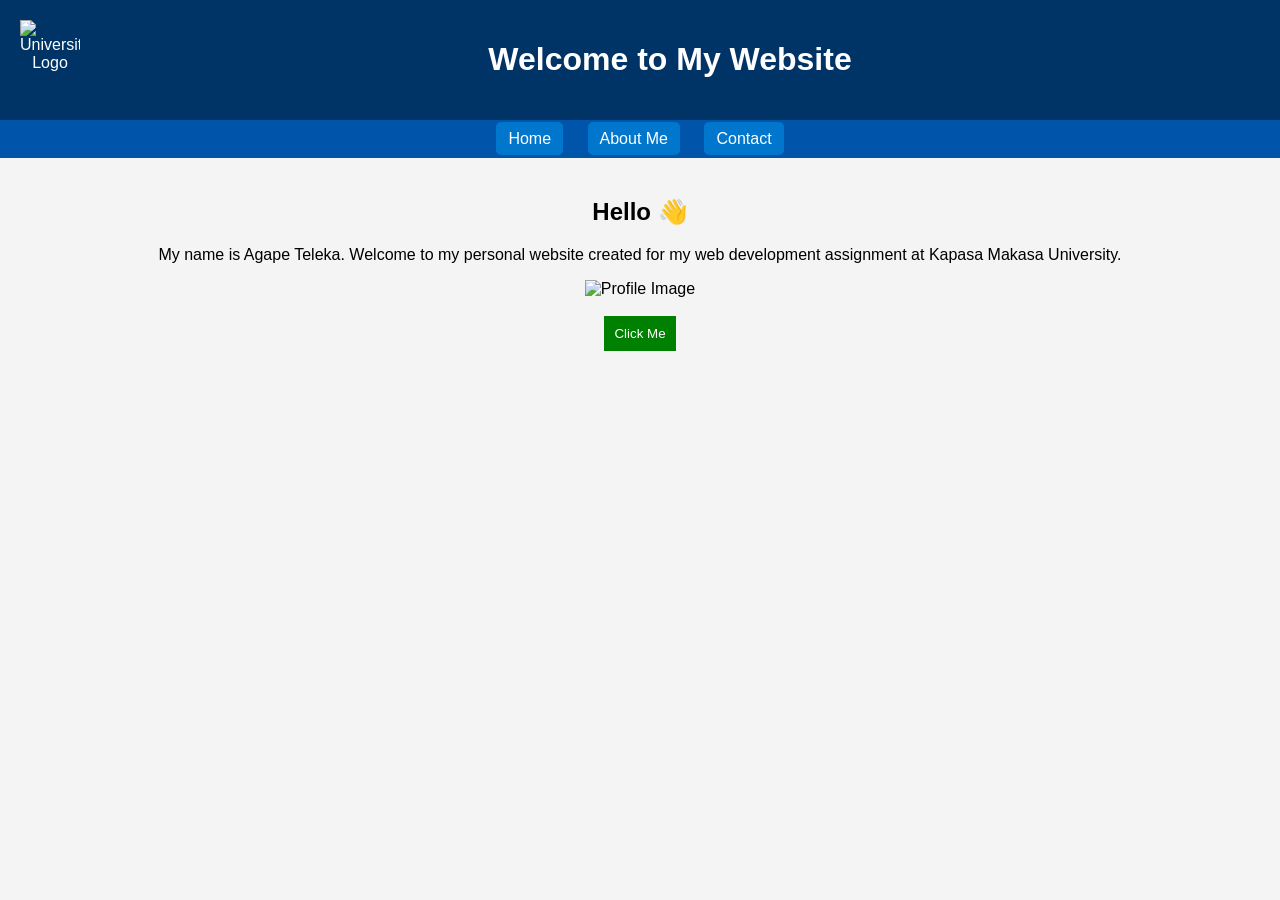
==== index.html @ 1d4fa545 "Add files via upload This repository contains a personal multi-page website built using HTML, CSS, a" ====
<!DOCTYPE html>
<html lang="en">
<head>
    <title>Agape Teleka Website</title>
    <link rel="stylesheet" href="style.css">
</head>
<body>

<header>
    <img src="images/university-logo.png" class="logo" alt="University Logo">
    <h1>Welcome to My Website</h1>
</header>

<nav>
    <a href="index.html">Home</a>
    <a href="about.html">About Me</a>
    <a href="contact.html">Contact</a>
</nav>

<section class="container">

    <h2>Hello 👋</h2>

    <p>
        My name is Agape Teleka. Welcome to my personal website created for my
        web development assignment at Kapasa Makasa University.
    </p>

    <img src="images/profile.png" width="200" alt="Profile Image">

    <br><br>

    <button onclick="showMessage()">Click Me</button>

    <p id="message"></p>

</section>

<script src="script.js"></script>
</body>
</html>
---- style.css ----
body {
    font-family: Arial;
    margin: 0;
    background-color: #f4f4f4;
}

header {
    background: #003366;
    color: white;
    padding: 20px;
    text-align: center;
}

.logo {
    width: 60px;
    float: left;
}

nav {
    background: #0055aa;
    padding: 10px;
    text-align: center;
}

nav a {
    color: white;
    margin: 10px;
    text-decoration: none;
    padding: 8px 12px;
    background: #0077cc;
    border-radius: 5px;
}

nav a:hover {
    background: #0099ff;
}

.container {
    padding: 20px;
    text-align: center;
}

.profile {
    width: 150px;
    border-radius: 50%;
    margin-top: 10px;
}

button {
    padding: 10px;
    background: green;
    color: white;
    border: none;
    cursor: pointer;
}
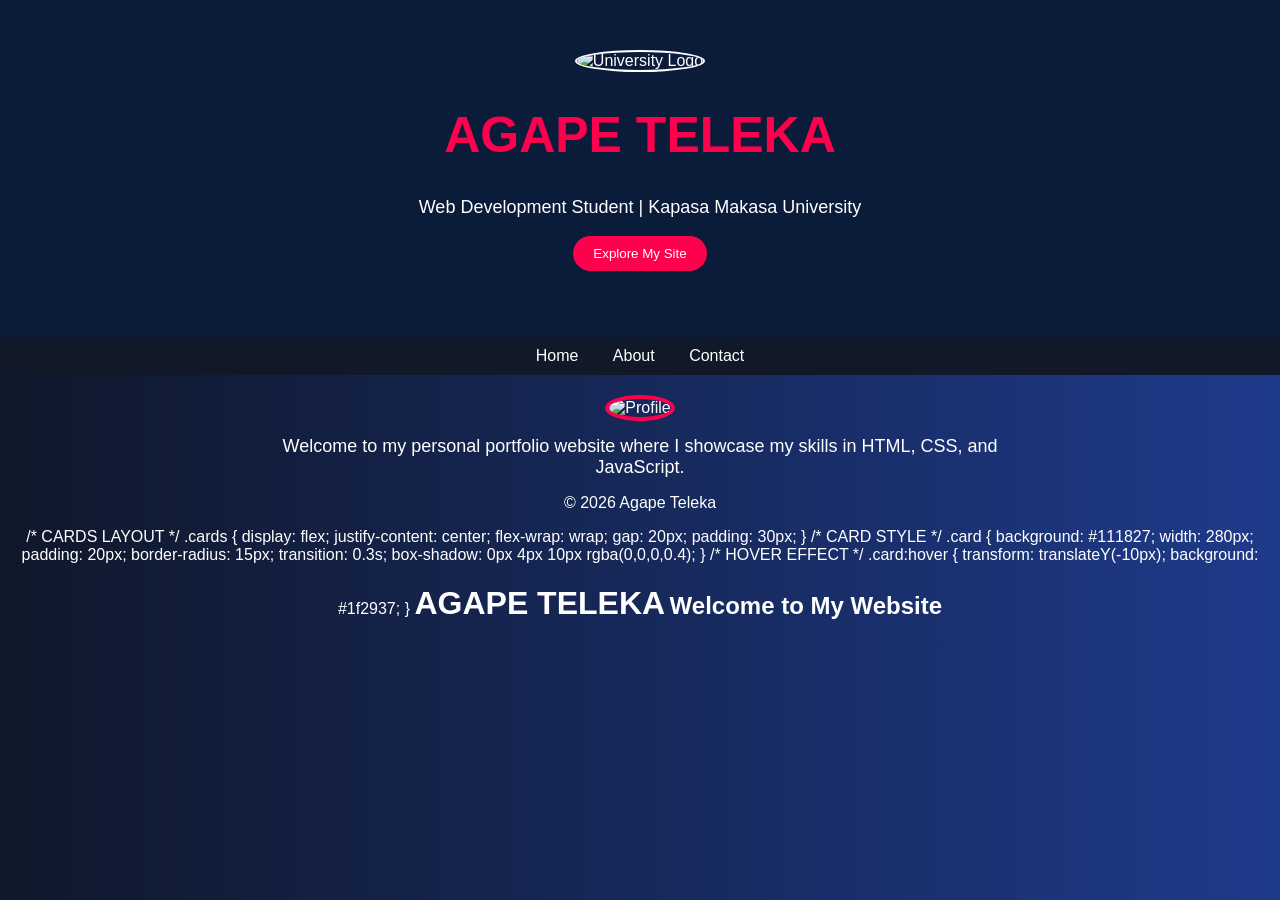
==== commit 75820488: "Add files via upload" ====
--- a/index.html
+++ b/index.html
@@ -1,41 +1,73 @@
 <!DOCTYPE html>
 <html lang="en">
 <head>
-    <title>Agape Teleka Website</title>
+    <title>Agape Teleka | Portfolio</title>
     <link rel="stylesheet" href="style.css">
 </head>
 <body>
 
-<header>
+<header class="hero">
+
     <img src="images/university-logo.png" class="logo" alt="University Logo">
-    <h1>Welcome to My Website</h1>
+
+    <h1 class="hero-title">AGAPE TELEKA</h1>
+
+    <p class="hero-text">Web Development Student | Kapasa Makasa University</p>
+
+    <button onclick="showMessage()">Explore My Site</button>
+
+    <p id="message"></p>
+
 </header>
 
 <nav>
     <a href="index.html">Home</a>
-    <a href="about.html">About Me</a>
+    <a href="about.html">About</a>
     <a href="contact.html">Contact</a>
 </nav>
 
-<section class="container">
+<section class="home-content">
 
-    <h2>Hello 👋</h2>
+    <img src="images/profile.png" class="profile-circle" alt="Profile">
 
-    <p>
-        My name is Agape Teleka. Welcome to my personal website created for my
-        web development assignment at Kapasa Makasa University.
+    <p class="intro-text">
+        Welcome to my personal portfolio website where I showcase my skills in HTML, CSS, and JavaScript.
     </p>
-
-    <img src="images/profile.png" width="200" alt="Profile Image">
-
-    <br><br>
-
-    <button onclick="showMessage()">Click Me</button>
-
-    <p id="message"></p>
 
 </section>
 
+<footer>
+    <p>© 2026 Agape Teleka</p>
+</footer>
+
 <script src="script.js"></script>
+
 </body>
-</html>+</html>
+
+/* CARDS LAYOUT */
+.cards {
+    display: flex;
+    justify-content: center;
+    flex-wrap: wrap;
+    gap: 20px;
+    padding: 30px;
+}
+
+/* CARD STYLE */
+.card {
+    background: #111827;
+    width: 280px;
+    padding: 20px;
+    border-radius: 15px;
+    transition: 0.3s;
+    box-shadow: 0px 4px 10px rgba(0,0,0,0.4);
+}
+
+/* HOVER EFFECT */
+.card:hover {
+    transform: translateY(-10px);
+    background: #1f2937;
+}
+<h1 class="moving-title">AGAPE TELEKA</h1>
+<h2 class="moving-title">Welcome to My Website</h2>
--- a/style.css
+++ b/style.css
@@ -1,55 +1,248 @@
+
+/* BODY */
 body {
+    margin: 0;
     font-family: Arial;
-    margin: 0;
-    background-color: #f4f4f4;
-}
-
-header {
-    background: #003366;
-    color: white;
+    background: linear-gradient(to right, #0f172a, #1e3a8a);
+    color: white;
+    text-align: center;
+}
+
+/* HERO SECTION */
+.hero {
+    padding: 50px;
+    background: #0b1b3a;
+}
+
+/* TITLE BIG */
+.hero-title {
+    font-size: 50px;
+    font-weight: bold;
+    color: #ff004c; /* bold maroon-red */
+}
+
+/* HERO TEXT */
+.hero-text {
+    font-size: 18px;
+    color: white;
+}
+
+/* LOGO */
+.logo {
+    width: 80px;
+    border-radius: 50%;
+    border: 2px solid white;
+}
+
+/* NAV */
+nav {
+    background: #111827;
+    padding: 10px;
+}
+
+nav a {
+    color: white;
+    margin: 15px;
+    text-decoration: none;
+}
+
+nav a:hover {
+    color: #ff004c;
+}
+
+/* PROFILE CIRCLE */
+.profile-circle {
+    width: 180px;
+    height: 180px;
+    border-radius: 50%;
+    border: 4px solid #ff004c;
+    margin-top: 20px;
+}
+
+/* INTRO TEXT */
+.intro-text {
+    width: 60%;
+    margin: auto;
+    font-size: 18px;
+    margin-top: 15px;
+}
+
+/* BUTTON */
+button {
+    padding: 10px 20px;
+    background: #ff004c;
+    border: none;
+    color: white;
+    cursor: pointer;
+    border-radius: 20px;
+}
+
+button:hover {
+    background: #ff3366;
+}
+
+/* HORIZONTAL LAYOUT */
+.about-row {
+    display: flex;
+    justify-content: center;
+    flex-wrap: wrap;
+    gap: 20px;
     padding: 20px;
+}
+
+/* DARK BLUE CARDS */
+.card-dark {
+    background-color: #002b5c; /* dark blue */
+    width: 300px;
+    padding: 20px;
+    border-radius: 15px;
+    box-shadow: 0px 4px 12px rgba(0,0,0,0.3);
+    text-align: left;
+    transition: 0.3s;
+}
+
+/* HOVER EFFECT */
+.card-dark:hover {
+    transform: scale(1.05);
+}
+
+/* SKY BLUE TITLES */
+.title-blue {
+    color: skyblue;
+    margin-bottom: 10px;
+}
+
+/* BLACK TEXT */
+.text-black {
+    color: black;
+    background-color: white;
+    padding: 10px;
+    border-radius: 8px;
+}
+
+/* PROFILE IMAGE */
+.profile-large {
+    width: 200px;
+    height: 200px;
+    border-radius: 50%;
+    border: 4px solid #004080;
+    object-fit: cover;
+}
+
+.profile-section {
     text-align: center;
-}
-
-.logo {
-    width: 60px;
-    float: left;
-}
-
-nav {
-    background: #0055aa;
+    margin: 20px 0;
+}
+
+/* FULL SCREEN CONTACT AREA */
+.contact-container {
+    display: flex;
+    justify-content: center;
+    align-items: center;
+    min-height: 80vh;
+    padding: 20px;
+}
+
+/* BIG CONTACT BOX */
+.contact-box {
+    background-color: #002b5c;
+    color: white;
+    width: 80%;
+    max-width: 800px;
+    padding: 30px;
+    border-radius: 15px;
+    box-shadow: 0px 5px 15px rgba(0,0,0,0.4);
+}
+
+/* FORM FULL WIDTH */
+.contact-form input,
+.contact-form textarea {
+    width: 100%;
     padding: 10px;
-    text-align: center;
-}
-
-nav a {
-    color: white;
-    margin: 10px;
-    text-decoration: none;
-    padding: 8px 12px;
-    background: #0077cc;
+    margin-top: 10px;
     border-radius: 5px;
-}
-
-nav a:hover {
-    background: #0099ff;
-}
-
-.container {
-    padding: 20px;
-    text-align: center;
-}
-
-.profile {
-    width: 150px;
-    border-radius: 50%;
-    margin-top: 10px;
-}
-
-button {
-    padding: 10px;
-    background: green;
-    color: white;
+    border: none;
+}
+
+/* BUTTON */
+.contact-form button {
+    background-color: skyblue;
+    color: black;
+    padding: 10px 20px;
     border: none;
     cursor: pointer;
+    border-radius: 5px;
+}
+
+.contact-form button:hover {
+    background-color: #66ccff;
+}
+.moving-text {
+    display: inline-block;
+    animation: moveText 5s linear infinite;
+}
+
+@keyframes moveText {
+    0% {
+        transform: translateX(-50px);
+    }
+    50% {
+        transform: translateX(50px);
+    }
+    100% {
+        transform: translateX(-50px);
+    }
+}
+.moving-text {
+    animation: moveColor 4s infinite ease-in-out;
+}
+
+@keyframes moveColor {
+    0% {
+        transform: translateX(0);
+        color: maroon;
+    }
+    25% {
+        transform: translateX(10px);
+        color: skyblue;
+    }
+    50% {
+        transform: translateX(0);
+        color: purple;
+    }
+    75% {
+        transform: translateX(-10px);
+        color: orange;
+    }
+    100% {
+        transform: translateX(0);
+        color: maroon;
+    }
+}
+.moving-title {
+    display: inline-block;
+    animation: titleMotion 4s infinite ease-in-out;
+}
+
+@keyframes titleMotion {
+    0% {
+        transform: translateX(0);
+        color: maroon;
+    }
+    25% {
+        transform: translateX(8px);
+        color: skyblue;
+    }
+    50% {
+        transform: translateX(0);
+        color: purple;
+    }
+    75% {
+        transform: translateX(-8px);
+        color: orange;
+    }
+    100% {
+        transform: translateX(0);
+        color: maroon;
+    }
 }
